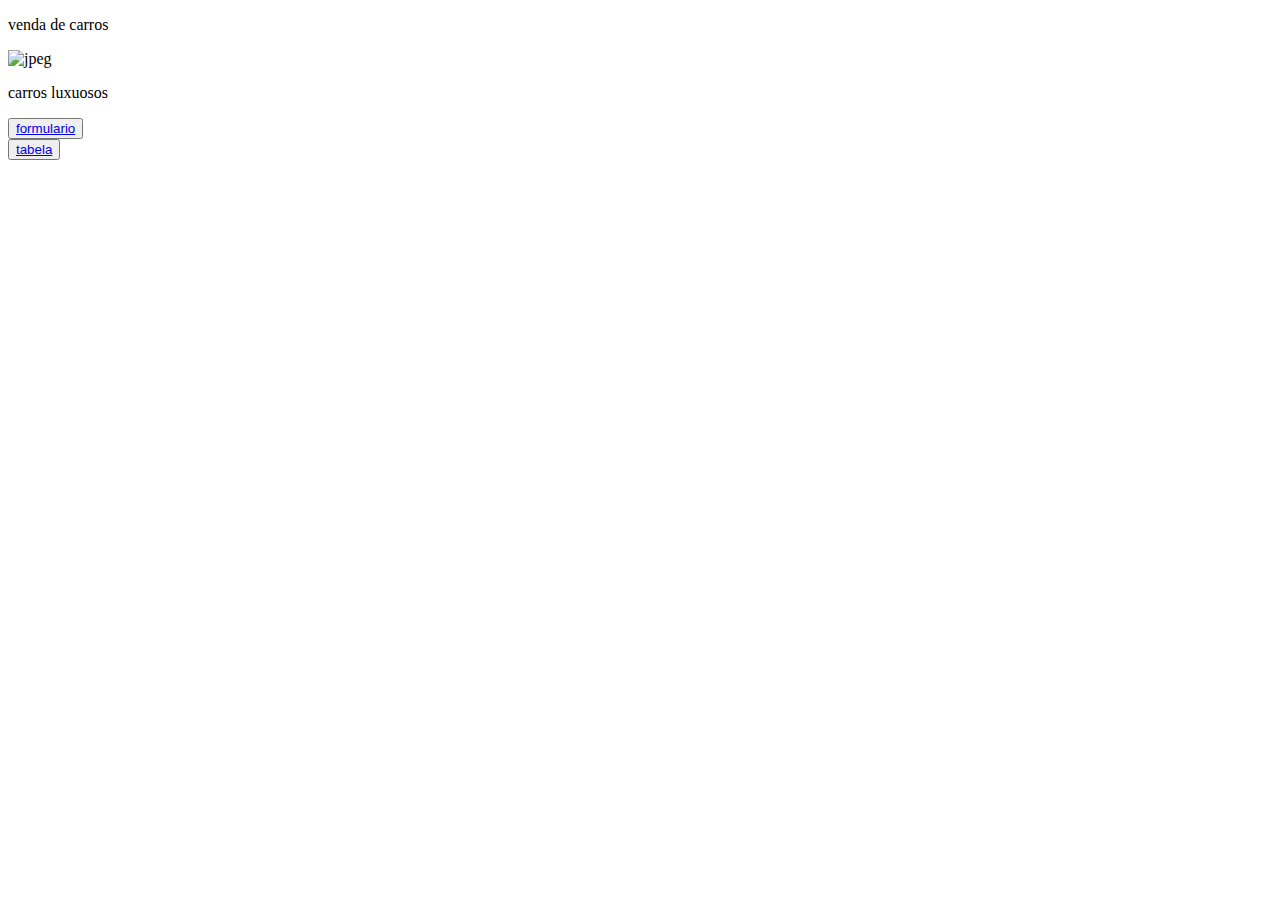
==== Nova pasta/index.html @ 8ff17ca2 "Add files via upload" ====
<!DOCTYPE html>
<html lang="en">
<head>
    <meta charset="UTF-8">
    <meta name="viewport" content="width=device-width, initial-scale=1.0">
    <title>Document</title>
    <link rel="stylesheet" href="style.css">
</head>
<body>
    <div class="titulo">
    <p>venda de carros</p>
</div>
    <img src="carro" alt="jpeg" srcset="jpeg image">
   <p>carros luxuosos</p>

    <div class="botao">
        <button><a href="formulario.html">formulario</a></button>
    </div>
    <div class="botao2">
        <button><a href="tabaela.html">tabela</a></button>
    </div>
</body>
</html>
---- Nova pasta/style.css ----
css
body {
    font-family: Arial, sans-serif;
    margin: 10px;
    padding: 10px;
}

.menu {
    background-color: #333;
    padding: 15px;
    text-align: left; /* Alinhamento à esquerda */
}

#toggleMenu {
    margin-right: 10px; /* Margem à direita para separação */
}

#menuList {
    list-style-type: none;
    padding: 0;
    margin: 0;
    display: none;
}

#menuList li {
    margin-bottom: 10px;
}

#menuList a {
    text-decoration: none;
    color: white;
    font-size: 18px;
}

#content {
    padding: 20px;
}

@media (min-width: 600px) {
    /* Estilos para telas maiores (responsivo) */
    .menu {
        display: none;
    }

    #content {
        margin-left: 200px; /* Largura do menu vertical */
    }
}
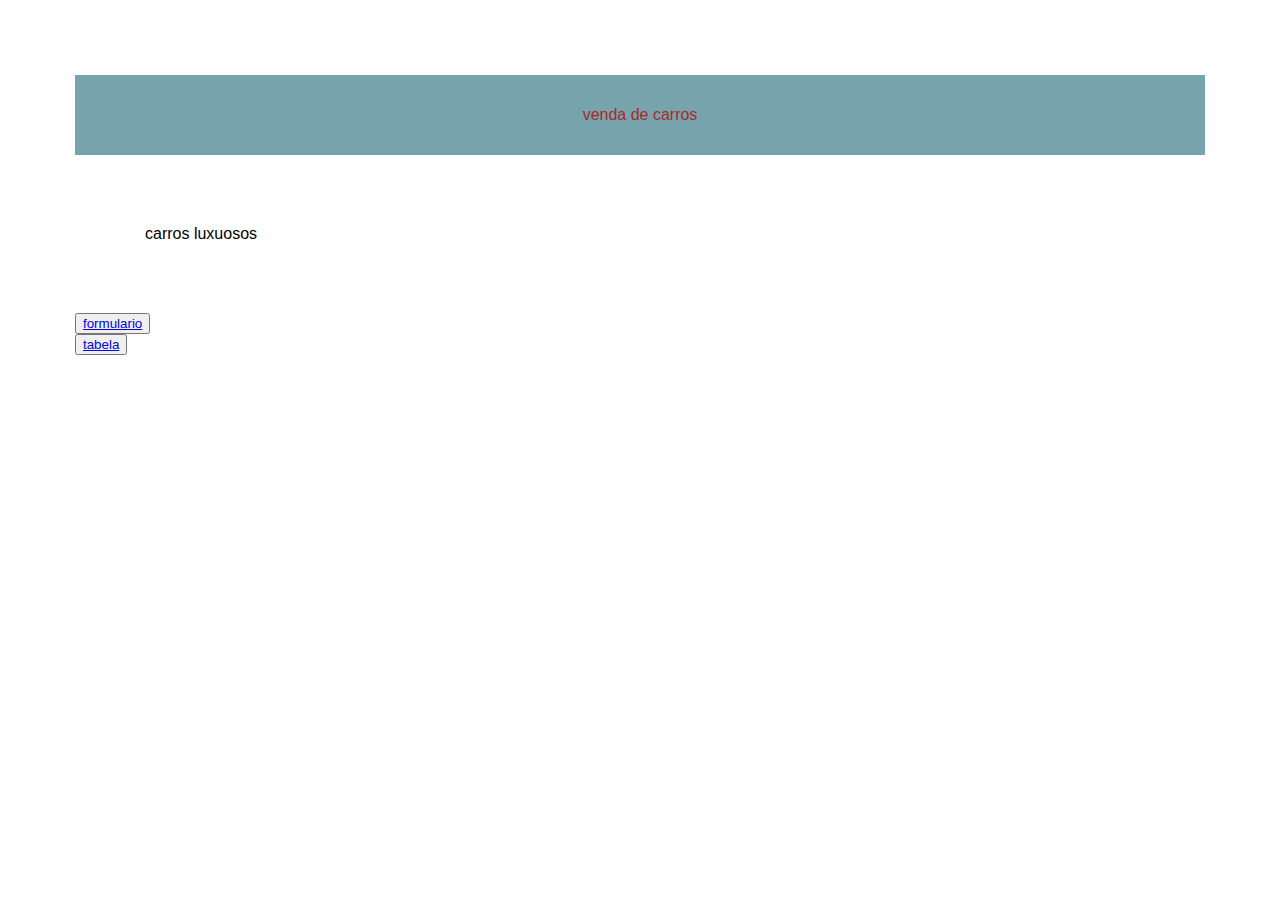
==== commit e9d8a40c: "Add files via upload" ====
--- a/Nova pasta/index.html
+++ b/Nova pasta/index.html
@@ -10,9 +10,9 @@
     <div class="titulo">
     <p>venda de carros</p>
 </div>
-    <img src="carro" alt="jpeg" srcset="jpeg image">
+<div class="texto1">
    <p>carros luxuosos</p>
-
+</div>
     <div class="botao">
         <button><a href="formulario.html">formulario</a></button>
     </div>
--- a/Nova pasta/style.css
+++ b/Nova pasta/style.css
@@ -1,23 +1,27 @@
-css
 body {
     font-family: Arial, sans-serif;
-    margin: 10px;
-    padding: 10px;
+   margin: 60px;
+   padding: 15px;
 }
 
-.menu {
-    background-color: #333;
+.titulo {
+    background-color: rgba(40, 111, 124, 0.631);
     padding: 15px;
-    text-align: left; /* Alinhamento à esquerda */
+    text-align: left 30px;
+    color: brown;
+    text-align: center;
+  
 }
 
-#toggleMenu {
-    margin-right: 10px; /* Margem à direita para separação */
+.texto1 {
+    margin-right: 50px; /* Margem à direita para separação */
+    text-align: left     200px;
+    margin: 70px;
 }
 
 #menuList {
     list-style-type: none;
-    padding: 0;
+    padding: 10px;
     margin: 0;
     display: none;
 }
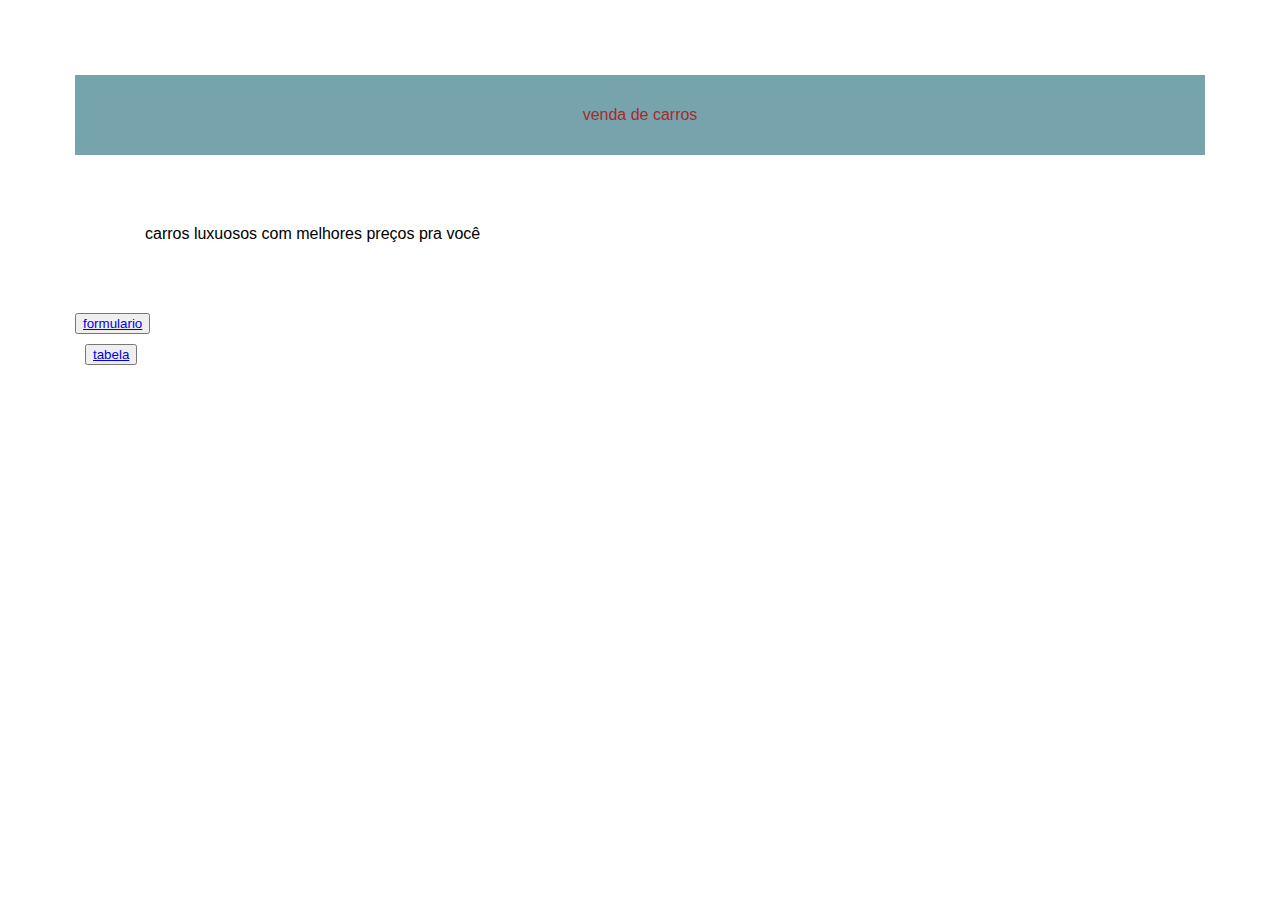
==== commit c306d5c7: "Add files via upload" ====
--- a/Nova pasta/index.html
+++ b/Nova pasta/index.html
@@ -7,11 +7,12 @@
     <link rel="stylesheet" href="style.css">
 </head>
 <body>
+    
     <div class="titulo">
     <p>venda de carros</p>
 </div>
 <div class="texto1">
-   <p>carros luxuosos</p>
+   <p>carros luxuosos com melhores preços pra você</p>
 </div>
     <div class="botao">
         <button><a href="formulario.html">formulario</a></button>
@@ -19,5 +20,9 @@
     <div class="botao2">
         <button><a href="tabaela.html">tabela</a></button>
     </div>
+
+    
+
+
 </body>
 </html>--- a/Nova pasta/style.css
+++ b/Nova pasta/style.css
@@ -19,25 +19,38 @@
     margin: 70px;
 }
 
-#menuList {
+.botao3 {
     list-style-type: none;
     padding: 10px;
     margin: 0;
     display: none;
 }
 
-#menuList li {
+.botao2 {
     margin-bottom: 10px;
+    padding: 10px;
+    margin: 0;
+   
 }
 
-#menuList a {
-    text-decoration: none;
-    color: white;
-    font-size: 18px;
+.nome {
+    margin-left: 30px;
+    background-position: 10%;
 }
 
-#content {
-    padding: 20px;
+.cpf {
+    text-align: left;
+    background-position: 10%;
+}
+
+.endereço {
+margin-left: 10px;
+background-position: 10%;
+}
+
+.telefone {
+margin-left: 10px;
+background-position: 10%;
 }
 
 @media (min-width: 600px) {
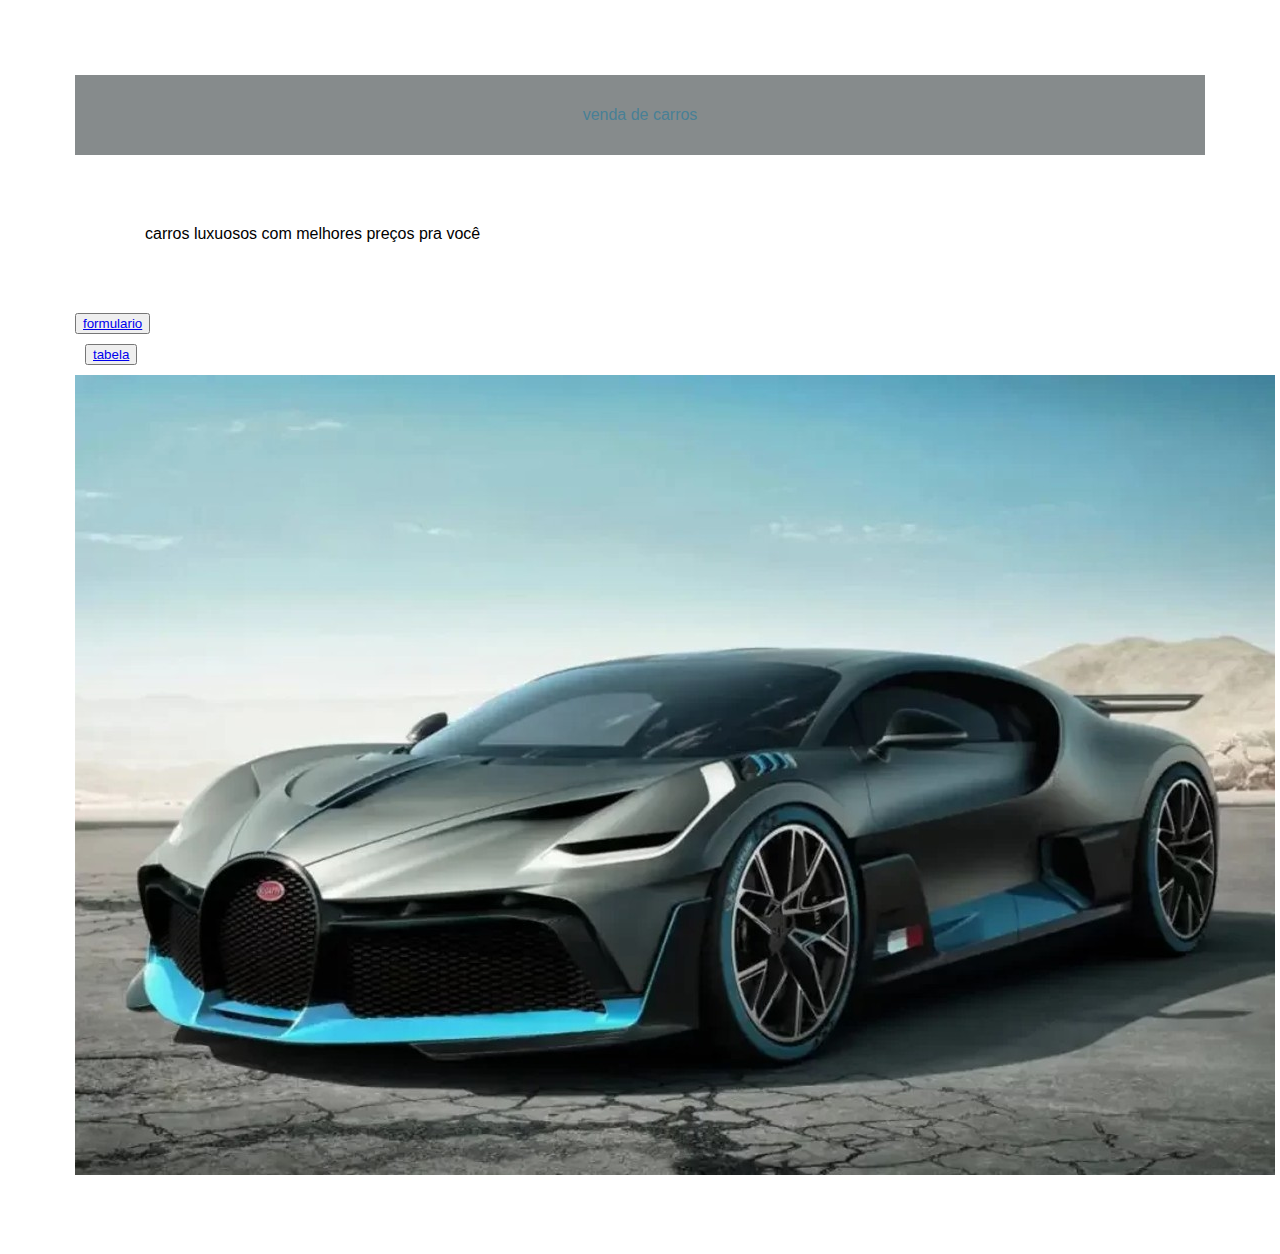
==== commit 764b093f: "Add files via upload" ====
--- a/Nova pasta/index.html
+++ b/Nova pasta/index.html
@@ -24,5 +24,7 @@
     
 
 
+    <img src="carro1.jpg" alt="">
+
 </body>
 </html>--- a/Nova pasta/style.css
+++ b/Nova pasta/style.css
@@ -5,10 +5,10 @@
 }
 
 .titulo {
-    background-color: rgba(40, 111, 124, 0.631);
+    background-color: rgba(64, 71, 73, 0.631);
     padding: 15px;
     text-align: left 30px;
-    color: brown;
+    color: rgb(72, 128, 150);
     text-align: center;
   
 }
@@ -17,6 +17,7 @@
     margin-right: 50px; /* Margem à direita para separação */
     text-align: left     200px;
     margin: 70px;
+    
 }
 
 .botao3 {
